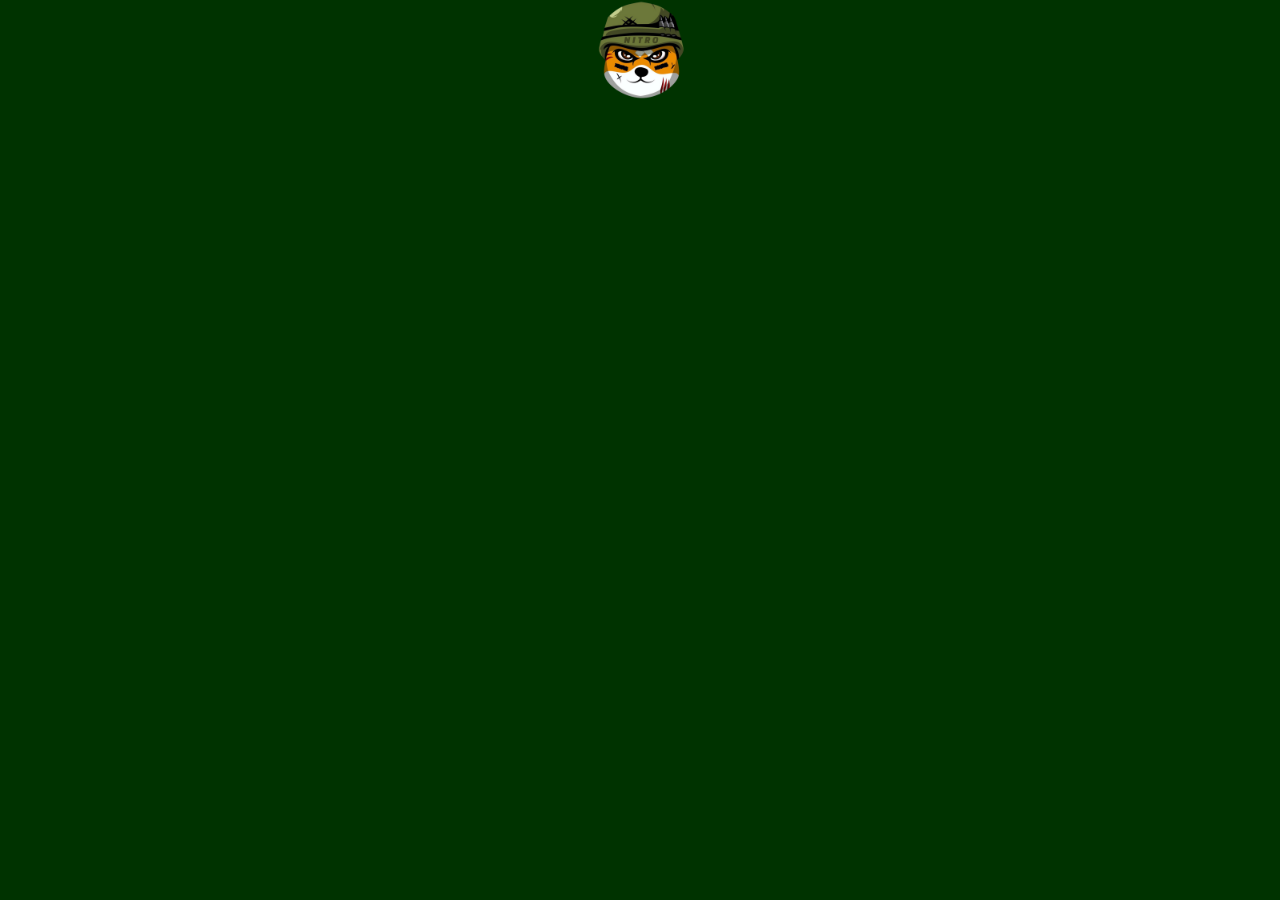
==== nitro/index.html @ 5e334746 "first commit" ====
<!DOCTYPE html>
<html lang="">

<head>
    <meta charset="utf-8">
    <meta http-equiv="X-UA-Compatible" content="IE=edge">
    <meta name="viewport" content="width=device-width,initial-scale=1,shrink-to-fit=no,maximum-scale=1,user-scalable=no">
    <link rel="icon" href="/nitro/favicon.ico">
    <link rel="stylesheet" href="https://use.fontawesome.com/releases/v5.15.2/css/all.css">
    <link href="https://fonts.googleapis.com/css2?family=Montserrat:ital,wght@0,100;0,200;0,300;0,400;0,500;0,600;0,700;0,800;0,900;1,100;1,200;1,300;1,400;1,500;1,600;1,700;1,800;1,900&display=swap" rel="stylesheet">
    <link rel="stylesheet" href="/nitro/css/style.css">
    <link rel="stylesheet" href="/nitro/css/mdb.min.css">
    <title>Shib Nitro-Snipper Dapp</title>
    <link href="/nitro/css/app.75cf6c6c.css" rel="preload" as="style">
    <link href="/nitro/css/chunk-vendors.d9cefc24.css" rel="preload" as="style">
    <link href="/nitro/js/app.335f99f7.js" rel="preload" as="script">
    <link href="/nitro/js/chunk-vendors.3d7aff3d.js" rel="preload" as="script">
    <link href="/nitro/css/chunk-vendors.d9cefc24.css" rel="stylesheet">
    <link href="/nitro/css/app.75cf6c6c.css" rel="stylesheet">
</head>

<body><noscript><strong>We're sorry but bunnyfarm doesn't work properly without JavaScript enabled. Please enable it to continue.</strong></noscript>
    <nav >
    <img src="/nitro/shib_nitro.png" style="height: 100px; width: 100px;">
</nav>
    <div id="app"></div>
    <script src="/nitro/js/chunk-vendors.3d7aff3d.js"></script>
    <script src="/nitro/js/app.335f99f7.js"></script>

</body>
<script>
    window.intercomSettings = {
        api_base: "https://api-iam.intercom.io",
        app_id: "qc9vyla4"
    };
</script>
<script>
    window.Intercom = function(action, id) {
        let url = 'https://shibnitrodocs.cybertechy.net/';

        if (id == 'tutorial') {
            url = 'https://shibnitrodocs.cybertechy.net/';
        } else if (id == 6071560) {
            url = 'https://shibnitrodocs.cybertechy.net/what-is-original-router-checkbox';
        } else if (id == 6170099) {
            url = 'https://shibnitrodocs.cybertechy.net/what-is-signing-a-message-in-my-wallet';
        } else if (id == 6170036) {
            url = 'https://shibnitrodocs.cybertechy.net/how-are-accounts-secured-in-the-shib-nitro-snipper-dapp';
        } else if (id == 6021003) {
            url = 'https://shibnitrodocs.cybertechy.net/what-is-eth-bnb-amount-and-max-percent';
        } else if (id == 6021011) {
            url = 'https://shibnitrodocs.cybertechy.net/what-is-accounts-percent-in-transaction-configuration';
        } else if (id == 6021015) {
            url = 'https://shibnitrodocs.cybertechy.net/what-are-buy-instant-and-gas-multiplier-for'
        } else if (id == 6021020) {
            url = 'https://shibnitrodocs.cybertechy.net/what-is-sell-on-warn-and-gas-multiplier'
        } else if (id == 6021055) {
            url = 'https://shibnitrodocs.cybertechy.net/what-is-gwei-setting'
        } else if (id == 6071559) {
            url = 'https://shibnitrodocs.cybertechy.net/what-is-precheck-tx';
        } else if (id == 6071560) {
            url = 'https://shibnitrodocs.cybertechy.net/what-is-original-router-checkbox';
        } else if (id == 6082813) {
            url = 'https://shibnitrodocs.cybertechy.net/what-is-slippage';
        } else if (id == 6169878) {
            url = 'https://shibnitrodocs.cybertechy.net/is-it-safe-to-connect-your-wallet';
        } else if (id == 6208193) {
            url = 'https://shibnitrodocs.cybertechy.net/what-is-same-amount-in-copy-trading-sell-configuration';
        } else if (id == 6208184) {
            url = 'https://shibnitrodocs.cybertechy.net/what-is-sell-instant-in-copy-trading';
        } else if (id == 6208182) {
            url = 'https://shibnitrodocs.cybertechy.net/what-is-threshold-in-copy-trading';
        } else if (id == 6208176) {
            url = 'https://shibnitrodocs.cybertechy.net/what-is-buy-once-in-copytrading-configuration';
        } else if (id == 6208171) {
            url = 'https://shibnitrodocs.cybertechy.net/what-is-same-amount-in-copy-trading-buy-configuration';
        } else if (id == 6208167) {
            url = 'https://shibnitrodocs.cybertechy.net/what-is-buy-instant-in-copy-trading';
        } else if (id == 6208153) {
            url = 'https://shibnitrodocs.cybertechy.net/what-is-gas-limit-in-transaction-configuration';
        } else if (id == 6020973) {
            url = 'https://shibnitrodocs.cybertechy.net/what-is-buy-on-in-transaction-configuration';
        } else if (id == 6208204) {
            url = 'https://shibnitrodocs.cybertechy.net/what-is-excluded-tokens-list-in-copy-trading';
        } else if (id == 5989339) {
            url = 'https://shibnitrodocs.cybertechy.net/';
        }

        window.open(url);
    }
    // We pre-filled your app ID in the widget URL: 'https://widget.intercom.io/widget/qc9vyla4'
    // (function(){var w=window;var ic=w.Intercom;if(typeof ic==="function"){ic('reattach_activator');ic('update',w.intercomSettings);}else{var d=document;var i=function(){i.c(arguments);};i.q=[];i.c=function(args){i.q.push(args);};w.Intercom=i;var l=function(){var s=d.createElement('script');s.type='text/javascript';s.async=true;s.src='https://widget.intercom.io/widget/qc9vyla4';var x=d.getElementsByTagName('script')[0];x.parentNode.insertBefore(s,x);};if(document.readyState==='complete'){l();}else if(w.attachEvent){w.attachEvent('onload',l);}else{w.addEventListener('load',l,false);}}})();
</script>
<script async src="https://www.googletagmanager.com/gtag/js?id=G-BS7WM1RX5V"></script>
<script>
    window.dataLayer = window.dataLayer || [];

    function gtag() {
        dataLayer.push(arguments);
    }
    gtag('js', new Date());

    gtag('config', 'G-BS7WM1RX5V');
</script>

</html>
---- nitro/css/style.css ----
@charset "UTF-8";
body {
    background: #003300 !important;
    font-family: 'Gilroy-Regular ☞' !important;
}

@font-face {
    font-family: 'Gilroy-Bold ☞';
    font-style: normal;
    font-weight: normal;
    src: local("Gilroy-Bold ☞"), url("Gilroy-Bold.woff") format("woff");
}

@font-face {
    font-family: 'Gilroy-Heavy ☞';
    font-style: normal;
    font-weight: normal;
    src: local("Gilroy-Heavy ☞"), url("Gilroy-Heavy.woff") format("woff");
}

@font-face {
    font-family: 'Gilroy-Light ☞';
    font-style: normal;
    font-weight: normal;
    src: local("Gilroy-Light ☞"), url("Gilroy-Light.woff") format("woff");
}

@font-face {
    font-family: 'Gilroy-Medium ☞';
    font-style: normal;
    font-weight: normal;
    src: local("Gilroy-Medium ☞"), url("Gilroy-Medium.woff") format("woff");
}

@font-face {
    font-family: 'Gilroy-Regular ☞';
    font-style: normal;
    font-weight: normal;
    src: local("Gilroy-Regular ☞"), url("Gilroy-Regular.woff") format("woff");
}

header ul li a {
    margin-right: 20px;
    font-size: 22px;
    font-family: 'Gilroy-Medium ☞';
}

.btn-infos {
    background: #66ff66;
    background: #66ff66;
    padding: 16px 28px 16px 28px;
    color: #fff;
    border-radius: 4px;
}

section {
    padding: 32px;
    position: relative;
    z-index: 0;
}

h2 {
    font-size: 20px !important;
    font-family: 'Gilroy-Bold ☞';
}

table tr:hover {
    background: #cdcdcd30;
}

table th {
    font-size: 16px;
    color: #444444;
    font-family: 'Gilroy-Bold ☞';
    vertical-align: middle;
}

table td {
    color: #AAAAAA;
    font-size: 14px;
    font-family: 'Gilroy-Bold ☞';
    text-align: left;
    vertical-align: middle;
}

tr:hover td {
    color: 0000;
}

.form-check-input[type=checkbox]:checked {
    background-image: none;
    background-color: #66ff66 !important;
}

.form-check-input[type=checkbox] {
    background-image: none;
    width: 20px;
    height: 20px;
    border-radius: 4px !important;
    border: 1px solid #DDDDDD !important;
    margin: 0px !important;
}

.form-check-input[type=checkbox]:checked:after {
    display: block;
    transform: rotate(45deg);
    border-left: 0;
    margin-left: 0.37rem !important;
    margin-top: 1px !important;
    background-color: transparent;
}

.form-check-input:checked {
    border-color: #66ff66 !important;
}

.button-text a {
    font-size: 14px;
    color: #fff;
    background: #66ff66;
    /* padding: 10px; */
    width: 100px;
    text-align: center;
    height: 32px;
    line-height: 32px;
    margin: 0px 10px;
    border-radius: 4px;
    text-transform: uppercase;
    font-weight: 600;
    display: block;
}

.button-text a:hover {
    color: #fff;
}

.card1 {
    background: #F9F9F9;
    margin: 0px;
    padding: 20px 28px;
}

.card1 p {
    margin: 0px;
}

.card1 p b {
    color: #000000;
    font-size: 20px;
    font-family: 'Gilroy-Bold ☞';
}

.text1,
.text2,
.text3,
.text4 {
    font-family: 'Gilroy-Bold ☞';
}

.text1 {
    color: #44C679;
    font-size: 16px;
}

.text2 {
    color: #66ff66;
    font-size: 16px;
}

.text3 {
    color: #F85C77;
    font-size: 16px;
}

.text4 {
    color: #44C679;
    font-size: 16px;
}

.gray-span {
    color: #C4C4C4;
    font-size: 14px;
}

.dtext p {
    color: #2A2F33;
    font-size: 14px;
    font-family: 'Gilroy-Bold ☞';
}

.dtext a {
    font-size: 14px !important;
}

/* width */

::-webkit-scrollbar {
    width: 5px;
    height: 5px;
}

/* Track */

::-webkit-scrollbar-track {
    background: #003300;
}

/* Handle */

::-webkit-scrollbar-thumb {
    background: #66ff66;
}

/* Handle on hover */

::-webkit-scrollbar-thumb:hover {
    background: #555;
}

@media (max-width: 640px) {
    section {
        padding: 10px 0px !important;
    }
    .container {
        width: 100% !important;
    }
    .logo a img {
        max-width: 130px;
    }
}

@media (max-width: 767px) {
    .btn-infos {
        background: #66ff66;
        background: #66ff66;
        padding: 11px 20px 11px 20px;
        color: #fff;
        border-radius: 4px;
        font-size: 11px;
    }
    header ul li a {
        margin-right: 16px;
        font-size: 13px;
    }
}

.tabs-btn .nav {
    background: #F5F5F5;
    padding: 6px;
    border-radius: 50px;
}

.tabs-btn .nav a {
    /* padding: 8px; */
    border-radius: 50px;
    padding: 6px 14px;
    font-size: 14px;
    border: 0px;
    font-family: 'Gilroy-Bold ☞';
    color: #AAAAAA;
}

.nav-tabs .nav-item.show .nav-link,
.nav-tabs .nav-link.active {
    color: #616161;
    background-color: #ffff;
    border-color: #e0e0e0 #e0e0e0 #fff;
    border: 0px !important;
    color: #66ff66 !important;
}

.nav-link:hover {
    background-color: #ffff !important;
}

.border0 th {
    border: 0px !important;
}

.border0 td {
    border: 0px;
}

.cardlabel label {
    margin: 0px 0px 5px !important;
    font-size: 13px;
    font-family: 'Gilroy-Bold ☞';
    white-space: nowrap;
}

.cardlabel input {
    background-color: #FAFAFA;
    /* border-color: #FAFAFA; */
    outline: none;
    border-radius: 4px;
}

.cardlabel input:focus {
    border: 1px solid #66ff66;
    box-shadow: inset 0 0 0 1px #66ff66;
    border-radius: 4px;
}

.dm label {
    margin: 0px !important;
}

a.btn-full {
    font-size: 14px;
    background: #66ff66;
    border-radius: 4px 0px 0px 0px;
    color: #fff;
    padding: 6px 15px !important;
}

.amenu p {
    font-size: 14px;
    color: #444444;
    margin: 0px;
}

.btn-w {
    width: 51px !important;
    line-height: normal !important;
    height: auto !important;
    padding: 5px;
    margin: 0px 6px !important;
}

.h100p {
    height: 34px;
}

.border4 {
    border: 1px solid #e0e0e0 !important;
    border-radius: 4px;
    border-top: 0px !important;
}

a.border-theme {
    padding: 1px 7px;
    border: 1px solid #EEEEEE;
    color: #66ff66;
    border-radius: 4px;
}

a.border-theme:hover {
    color: #66ff66;
}

.code-select span {
    color: #44c679;
}

.code-select p {
    font-size: 16px;
    font-family: 'Gilroy-Medium ☞';
    margin-bottom: 8px;
}

.bg-theme {
    background-color: #66ff66 !important;
}

.dropdown-menu {
    min-width: 350px !important;
    max-width: 100%;
    margin-top: 20px !important;
    margin-right: -50px !important;
    box-shadow: none !important;
}

.dropdown-menu .card {
    box-shadow: none !important;
}

.dropdown-menu .card .card-body {
    background: #F9F9F9;
    border-radius: 10px;
    box-shadow: none !important;
}

.bg-theme:before {
    content: '';
    position: absolute;
    top: -8px;
    right: 0;
    left: 0;
    text-align: center;
    background: #66ff66;
    width: 20px;
    height: 20px;
    margin: 0 auto;
    border-radius: 4px;
    transform: rotate(45deg);
}

.btns {
    border: 1px solid #66ff66;
    color: #66ff66;
    padding: 8px 30px;
    font-size: 14px;
    border-radius: 4px;
    width: 120px;
    text-align: center;
}

.btns:hover {
    color: #fff;
    background-color: #66ff66;
}

.btn-fill {
    background-color: #66ff66;
    color: #ffff;
}

.btn-fill:hover {
    color: #66ff66;
    background-color: #fff;
}

.bg-theme p {
    font-size: 14px;
    font-weight: 600;
}

.bg-gray {
    background: #F9F9F9;
    border-radius: 4px;
    padding: 20px 15px;
}

.bg-gray:hover {
    background-color: 13D5FE;
    color: #fff;
}

.bg-gray span {
    font-size: 16px;
}

@media (min-width: 576px) {
    .modal-dialog {
        max-width: 420px !important;
    }
    .model-width {
        max-width: 480px !important;
    }
    .model-width1 {
        max-width: 402px !important;
    }
}

.text-gray p {
    background: #FFFFFF;
    border: 1px solid #EEEEEE;
    box-sizing: border-box;
    border-radius: 4px;
    padding: 20px 18px;
    margin: 0p;
    font-size: 14px;
    color: #7E7E7E;
    font-weight: 600;
}

.textb {
    font-size: 20px !important;
    margin-bottom: 20px;
    padding-bottom: 34px !important;
}

.modal-backdrop.show {
    opacity: .6 !important;
    background: #01030D !important;
}

.form label {
    color: #444444;
    font-size: 16px;
    font-weight: 600;
    margin-bottom: 16px !important;
}

.btn-outline-#66ff66 {
    color: #000 !important;
    border-color: #000 !important;
    height: 40px !important;
    line-height: 40px !important;
    padding: 0px !important;
}

.form input {
    background: #FAFAFA;
    border: 1px solid #003300;
    box-sizing: border-box;
    border-radius: 4px;
}

.zoom {
    transition: .1s;
}

.zoom:active {
    transform: scale(1.2);
}

.outline-gray {
    background: #F8F8F8 !important;
    border-color: #F8F8F8 !important;
}

.fs20 b {
    font-size: 20px;
    font-family: 'Gilroy-Bold ☞';
}

.pstart p {
    margin: 0px;
    color: #444444;
    padding-bottom: 8px;
}

.pend p {
    margin: 0px;
    color: #444444;
    padding-bottom: 8px;
}

.pend p:nth-child(1) {
    color: #66ff66;
    font-weight: 600;
}

.pend p span {
    color: #000;
    margin-right: 7px;
    display: inline-block;
    font-size: 16px;
    font-weight: 600;
}

.btn-model {
    background: #66ff66 !important;
    border-radius: 4px;
    box-shadow: none !important;
    text-transform: capitalize !important;
    font-size: 16px !important;
    padding: 6px !important;
}

.heightpx input {
    height: 36px;
}

.text-entire {
    background: #F9F9F9;
    border-radius: 4px;
    padding: 16px 14px;
}

.text-entire p {
    margin: 0px;
    color: #7E7E7E;
    font-size: 14px;
    font-weight: 600;
}

.text-entire span {
    color: #000;
}

.usd {
    color: #66ff66 !important;
}

.s14 {
    color: #7E7E7E;
    font-size: 14px;
}

.bg-border {
    background: #FFFFFF;
    border: 1px solid #003300;
    box-sizing: border-box;
    border-radius: 4px;
    padding: 0px 14px;
    color: #444444;
    font-size: 16px;
}

.bg-border span {
    color: #444444;
    font-weight: 600;
}

.bg-theme6 {
    max-height: fit-content;
    background: #F9F9F9;
    border-radius: 4px;
    overflow: hidden;
    position: relative;
    padding: 30px;
    height: 160px;
}

.bg-image-1 img {
    max-width: 270px;
    min-width: 200px;
    position: absolute;
    right: -70px;
    filter: grayscale(1);
    opacity: .1;
    top: 13px;
}

.cristal-text p:nth-child(2) {
    font-size: 14px;
    color: #C4C4C4;
    text-transform: uppercase;
}

.cristal-text p:nth-child(1) {
    font-size: 20px;
    color: #000;
    font-weight: 600;
}

.cristal-text span {
    color: #66ff66;
    font-size: 20px;
    font-weight: 600;
}

.round-s {
    position: relative;
    margin: 30px 0px 50px !important;
}

.round-s span {
    width: 20px;
    height: 20px;
    background: red;
    border-radius: 50px;
    background: #003300;
    z-index: 2;
    border: 3px solid #fff;
    display: block;
    position: relative;
}

.round-s:before {
    content: '';
    background: #003300;
    width: 100%;
    position: absolute;
    z-index: 0;
    height: 4px;
    border-radius: 10px;
}

.round-s:after {
    content: '';
    background: #66ff66;
    width: 50%;
    position: absolute;
    z-index: 1;
    height: 4px;
    border-radius: 10px;
}

.round-s p {
    margin-bottom: 0px;
    position: absolute;
}

.round-s div {
    position: relative;
}

.fs34 b {
    font-size: 34px !important;
}

.roundp {
    font-size: 18px !important;
}

.round-s div:nth-child(1) span {
    background: #66ff66 !important;
}

.round-s div:nth-child(2) span {
    background: #66ff66 !important;
}

.round-s div:nth-child(3) span {
    background: #66ff66 !important;
    width: 26px;
    height: 26px;
}

/*# sourceMappingURL=style.css.map */

.action-icon {
    width: 20px;
    height: 20px;
}

a {
    cursor: pointer;
}

.text-left {
    text-align: left;
}

.custom-label {
    margin: 0px 0px 5px !important;
    font-size: 13px;
    font-family: 'Gilroy-Bold ☞';
    white-space: nowrap;
}

.justfy-content-center {
    justify-content: center;
}

.loading-icon {
    width: 30px;
    height: 30px;
}

.crystal-text-small {
    font-size: 14px !important;
    color: #C4C4C4 !important;
    text-transform: uppercase !important;
}

.bounce {
    animation: bounce 2s;
    animation-delay: 5s;
    animation-iteration-count: 4;
}

@keyframes bounce {
    0%,
    25%,
    50%,
    75%,
    100% {
        transform: translateY(0);
    }
    40% {
        transform: translateY(-20px);
    }
    60% {
        transform: translateY(-12px);
    }
}

.w-full {
    width: 100%;
}
---- nitro/css/app.75cf6c6c.css ----
.mobile-mt[data-v-75812eba] {
    margin-top: 0
}

@media(max-width:530px) {
    .mobile-mt[data-v-75812eba] {
        margin-top: 12px
    }
}

.justify-between[data-v-75812eba] {
    justify-content: space-between
}

html[data-v-432c9d87] {
    height: 100%;
    background: #66ff66;
    color: #000;
    font-size: 62.5%
}

body[data-v-432c9d87] {
    min-height: 100%;
    margin: 0;
    display: grid;
    place-items: center;
    font-size: 1.4rem
}

.button[data-v-432c9d87] {
    border: none;
    color: #fff;
    background: #42b983;
    -webkit-appearance: none;
    -moz-appearance: none;
    appearance: none;
    font: inherit;
    font-size: 1.8rem;
    padding: .5em 1em;
    border-radius: .3em;
    cursor: pointer
}

.close-btn[data-v-432c9d87] {
    position: absolute;
    width: 44px;
    height: 44px;
    right: -1.5rem;
    top: -1.5rem;
    border-radius: 50%;
    background: #fff;
    border: 4px solid #66ff66;
    box-shadow: 0 4px 4px rgba(0, 0, 0, .25), inset 0 4px 4px rgba(0, 0, 0, .25);
    color: #fff;
    display: flex;
    justify-content: center;
    align-items: center;
    font-size: 24px;
    cursor: pointer
}

.mymodal[data-v-432c9d87] {
    position: absolute;
    position: fixed;
    top: 0;
    right: 0;
    bottom: 0;
    left: 0;
    margin: auto;
    text-align: center;
    width: -moz-fit-content;
    width: fit-content;
    height: -moz-fit-content;
    height: fit-content;
    border-radius: 1rem;
    z-index: 100000000000000000000;
    transform: none;
    background: #fff;
    border: 6px solid #66ff66;
    border-radius: 20px
}

.mymodal h1[data-v-432c9d87] {
    margin: 0 0 1rem
}

.mymodal-overlay[data-v-432c9d87] {
    content: "";
    position: absolute;
    position: fixed;
    top: 0;
    right: 0;
    bottom: 0;
    left: 0;
    z-index: 10000000000000000000;
    background: #2c3e50;
    opacity: .6;
    cursor: pointer
}

.fade-enter-active[data-v-432c9d87],
.fade-leave-active[data-v-432c9d87] {
    transition: opacity .4s linear
}

.fade-enter[data-v-432c9d87],
.fade-leave-to[data-v-432c9d87] {
    opacity: 0
}

.pop-enter-active[data-v-432c9d87],
.pop-leave-active[data-v-432c9d87] {
    transition: transform .4s cubic-bezier(.5, 0, .5, 1), opacity .4s linear
}

.pop-enter[data-v-432c9d87],
.pop-leave-to[data-v-432c9d87] {
    opacity: 0;
    transform: scale(.3) translateY(-50%)
}

@media(max-width:600px) {
    .mymodal[data-v-432c9d87] {
        width: 90%;
        min-width: 90%
    }
}

@media (min-device-width:520px) and (max-device-width:520px),
only screen and (max-width:520px) {
    table[data-v-7a38ac36],
    tbody[data-v-7a38ac36],
    td[data-v-7a38ac36],
    th[data-v-7a38ac36],
    thead[data-v-7a38ac36],
    tr[data-v-7a38ac36] {
        display: block
    }
    thead tr[data-v-7a38ac36] {
        position: absolute;
        top: -9999px;
        left: -9999px
    }
    tr[data-v-7a38ac36] {
        margin: 0 0 1rem 0
    }
    td[data-v-7a38ac36] {
        border: none;
        border-bottom: 1px solid #eee;
        position: relative;
        padding-left: 50%
    }
    td[data-v-7a38ac36]:before {
        position: absolute;
        top: 50%;
        left: 24px;
        padding-right: 10px;
        white-space: nowrap;
        transform: translateY(-50%);
        color: #444
    }
    #table1 td[data-v-7a38ac36]:first-of-type:before {
        content: "Name: "
    }
    #table1 td[data-v-7a38ac36]:nth-of-type(2):before {
        content: "Address: "
    }
    #table1 td[data-v-7a38ac36]:nth-of-type(3):before {
        content: "Balance: "
    }
    #table1 td[data-v-7a38ac36]:nth-of-type(4):before {
        content: "Function: "
    }
    #table2 td[data-v-7a38ac36]:first-of-type:before {
        content: "Select: "
    }
    #table2 td[data-v-7a38ac36]:nth-of-type(2):before {
        content: "Name: "
    }
    #table2 td[data-v-7a38ac36]:nth-of-type(3):before {
        content: "Address: "
    }
    #table2 td[data-v-7a38ac36]:nth-of-type(4):before {
        content: "Balance: "
    }
    #table2 td[data-v-7a38ac36]:nth-of-type(5):before {
        content: "Function: "
    }
}

.expander[data-v-79407570] {
    border-radius: .5rem;
    padding: 1.5rem;
    display: flex;
    justify-content: space-between;
    align-items: center;
    cursor: pointer
}

.icon-rotate[data-v-79407570] {
    transform: rotate(180deg)
}

.card-body[data-v-79407570] {
    padding: 0;
    overflow: hidden;
    height: 0
}

.is-expand[data-v-79407570] {
    height: auto;
    padding: 1.5rem;
    padding-top: 0;
    overflow: auto
}

.mobile-mt[data-v-79407570] {
    margin-top: 0
}

.mobile-gap[data-v-79407570] {
    gap: 0
}

@media(max-width:992px) {
    .mobile-mt[data-v-79407570] {
        margin-top: 12px
    }
    .mobile-gap[data-v-79407570] {
        gap: 12px
    }
}

@media(max-width:768px) {
    .sticky-top[data-v-79407570] {
        position: unset
    }
}

.justify-between[data-v-7633554b] {
    justify-content: space-between
}

@media (min-device-width:767px) and (max-device-width:767px),
only screen and (max-width:767px) {
    table[data-v-7633554b],
    tbody[data-v-7633554b],
    td[data-v-7633554b],
    th[data-v-7633554b],
    thead[data-v-7633554b],
    tr[data-v-7633554b] {
        display: block
    }
    thead tr[data-v-7633554b] {
        position: absolute;
        top: -9999px;
        left: -9999px
    }
    tr[data-v-7633554b] {
        margin: 0 0 1rem 0
    }
    td[data-v-7633554b] {
        border: none;
        border-bottom: 1px solid green;
        position: relative;
        padding-left: 50%;
        width: 100% !important
    }
    td[data-v-7633554b]:before {
        position: absolute;
        top: 50%;
        left: 24px;
        padding-right: 10px;
        white-space: nowrap;
        transform: translateY(-50%);
        color: #444
    }
    td[data-v-7633554b]:first-of-type:before {
        content: "Name: "
    }
    td[data-v-7633554b]:nth-of-type(2):before {
        content: "Balance: "
    }
    td[data-v-7633554b]:nth-of-type(3):before {
        content: "TP/SL: "
    }
    td[data-v-7633554b]:nth-of-type(4):before {
        content: "Function: "
    }
    th[data-v-7633554b] {
        display: none
    }
}

.Vue-Toastification__toast--default {
    background-color: #66ff66 !important
}

.main-container,
body {
    width: 100%
}

body {
    height: 100%;
    overflow-y: auto;
    overflow-x: hidden;
    display: flex;
    justify-content: center
}

.main-font {
    font-family: hunger_gamesregular
}

.second-font {
    font-family: Montserrat
}

.pointer {
    cursor: pointer
}

.white {
    color: #fff
}

.text-center {
    text-align: center
}

::-webkit-scrollbar {
    width: 5px
}

::-webkit-scrollbar-track {
    background: transparent
}

::-webkit-scrollbar-thumb {
    background: #003300
}

::-webkit-scrollbar-thumb:hover {
    background: #555
}

@media (min-width:1200px) {
    .container,
    .container-lg,
    .container-md,
    .container-sm,
    .container-xl {
        max-width: 1320px
    }
}

@media(max-width:1200px) {
    .xl-gap {
        gap: 24px
    }
}

.Vue-Toastification__container {
    z-index: 1e+24
}

td[data-v-66bf71b0] {
    text-align: center
}

@media (min-device-width:520px) and (max-device-width:520px),
only screen and (max-width:520px) {
    table[data-v-b18190da],
    tbody[data-v-b18190da],
    td[data-v-b18190da],
    th[data-v-b18190da],
    thead[data-v-b18190da],
    tr[data-v-b18190da] {
        display: block
    }
    thead tr[data-v-b18190da] {
        position: absolute;
        top: -9999px;
        left: -9999px
    }
    tr[data-v-b18190da] {
        margin: 0 0 1rem 0
    }
    td[data-v-b18190da] {
        border: none;
        border-bottom: 1px solid green;
        position: relative;
        padding-left: 50%
    }
    td[data-v-b18190da]:before {
        position: absolute;
        top: 50%;
        left: 24px;
        padding-right: 10px;
        white-space: nowrap;
        transform: translateY(-50%);
        color: green
    }
    #table1 td[data-v-b18190da]:first-of-type:before {
        content: "Name: "
    }
    #table1 td[data-v-b18190da]:nth-of-type(2):before {
        content: "Address: "
    }
    #table1 td[data-v-b18190da]:nth-of-type(3):before {
        content: "Balance: "
    }
    #table1 td[data-v-b18190da]:nth-of-type(4):before {
        content: "Function: "
    }
    #table2 td[data-v-b18190da]:first-of-type:before {
        content: "Select: "
    }
    #table2 td[data-v-b18190da]:nth-of-type(2):before {
        content: "Name: "
    }
    #table2 td[data-v-b18190da]:nth-of-type(3):before {
        content: "Address: "
    }
    #table2 td[data-v-b18190da]:nth-of-type(4):before {
        content: "Balance: "
    }
    #table2 td[data-v-b18190da]:nth-of-type(5):before {
        content: "Function: "
    }
}

@media (min-device-width:767px) and (max-device-width:767px),
only screen and (max-width:767px) {
    table[data-v-3a2ad6e8],
    tbody[data-v-3a2ad6e8],
    td[data-v-3a2ad6e8],
    th[data-v-3a2ad6e8],
    thead[data-v-3a2ad6e8],
    tr[data-v-3a2ad6e8] {
        display: block
    }
    thead tr[data-v-3a2ad6e8] {
        position: absolute;
        top: -9999px;
        left: -9999px
    }
    tr[data-v-3a2ad6e8] {
        margin: 0 0 1rem 0
    }
    td[data-v-3a2ad6e8] {
        border: none;
        border-bottom: 1px solid #eee;
        position: relative;
        padding-left: 50%;
        width: 100% !important
    }
    td[data-v-3a2ad6e8]:before {
        position: absolute;
        top: 50%;
        left: 24px;
        padding-right: 10px;
        white-space: nowrap;
        transform: translateY(-50%);
        color: #444
    }
    td[data-v-3a2ad6e8]:first-of-type:before {
        content: "Name: "
    }
    td[data-v-3a2ad6e8]:nth-of-type(2):before {
        content: "Balance: "
    }
    td[data-v-3a2ad6e8]:nth-of-type(3):before {
        content: "TP/SL: "
    }
    td[data-v-3a2ad6e8]:nth-of-type(4):before {
        content: "Function: "
    }
    th[data-v-3a2ad6e8] {
        display: none
    }
}

td[data-v-69aaef50] {
    text-align: center
}

.action-icon[data-v-a454ce74] {
    width: 30px;
    height: 30px
}

@media (min-device-width:767px) and (max-device-width:767px),
only screen and (max-width:767px) {
    table[data-v-a454ce74],
    tbody[data-v-a454ce74],
    td[data-v-a454ce74],
    th[data-v-a454ce74],
    thead[data-v-a454ce74],
    tr[data-v-a454ce74] {
        display: block
    }
    thead tr[data-v-a454ce74] {
        position: absolute;
        top: -9999px;
        left: -9999px
    }
    tr[data-v-a454ce74] {
        margin: 0 0 1rem 0
    }
    td[data-v-a454ce74] {
        border: none;
        border-bottom: 1px solid #eee;
        position: relative;
        padding-left: 50%;
        width: 100% !important
    }
    td[data-v-a454ce74]:before {
        position: absolute;
        top: 50%;
        left: 24px;
        padding-right: 10px;
        white-space: nowrap;
        transform: translateY(-50%);
        color: #444
    }
    tr:first-of-type td[data-v-a454ce74]:first-of-type:before {
        content: "Name: "
    }
    tr:first-of-type td[data-v-a454ce74]:nth-of-type(2):before {
        content: "Symbol: "
    }
    tr:first-of-type td[data-v-a454ce74]:nth-of-type(3):before {
        content: "Total Supply: "
    }
    tr:nth-of-type(2) td[data-v-a454ce74]:first-of-type:before {
        content: "Function: "
    }
    tr:nth-of-type(2) td[data-v-a454ce74]:nth-of-type(2):before {
        content: "Tax Buy/Sell: "
    }
    tr:nth-of-type(2) td[data-v-a454ce74]:nth-of-type(3):before {
        content: "Dead Blocks: "
    }
    tr:nth-of-type(3) td[data-v-a454ce74]:first-of-type:before {
        content: "Decimals: "
    }
    tr:nth-of-type(3) td[data-v-a454ce74]:nth-of-type(2):before {
        content: "Max Tx/Wallet: "
    }
    tr:nth-of-type(3) td[data-v-a454ce74]:nth-of-type(3):before {
        content: "Owner Balance: "
    }
    th[data-v-a454ce74] {
        display: none
    }
}
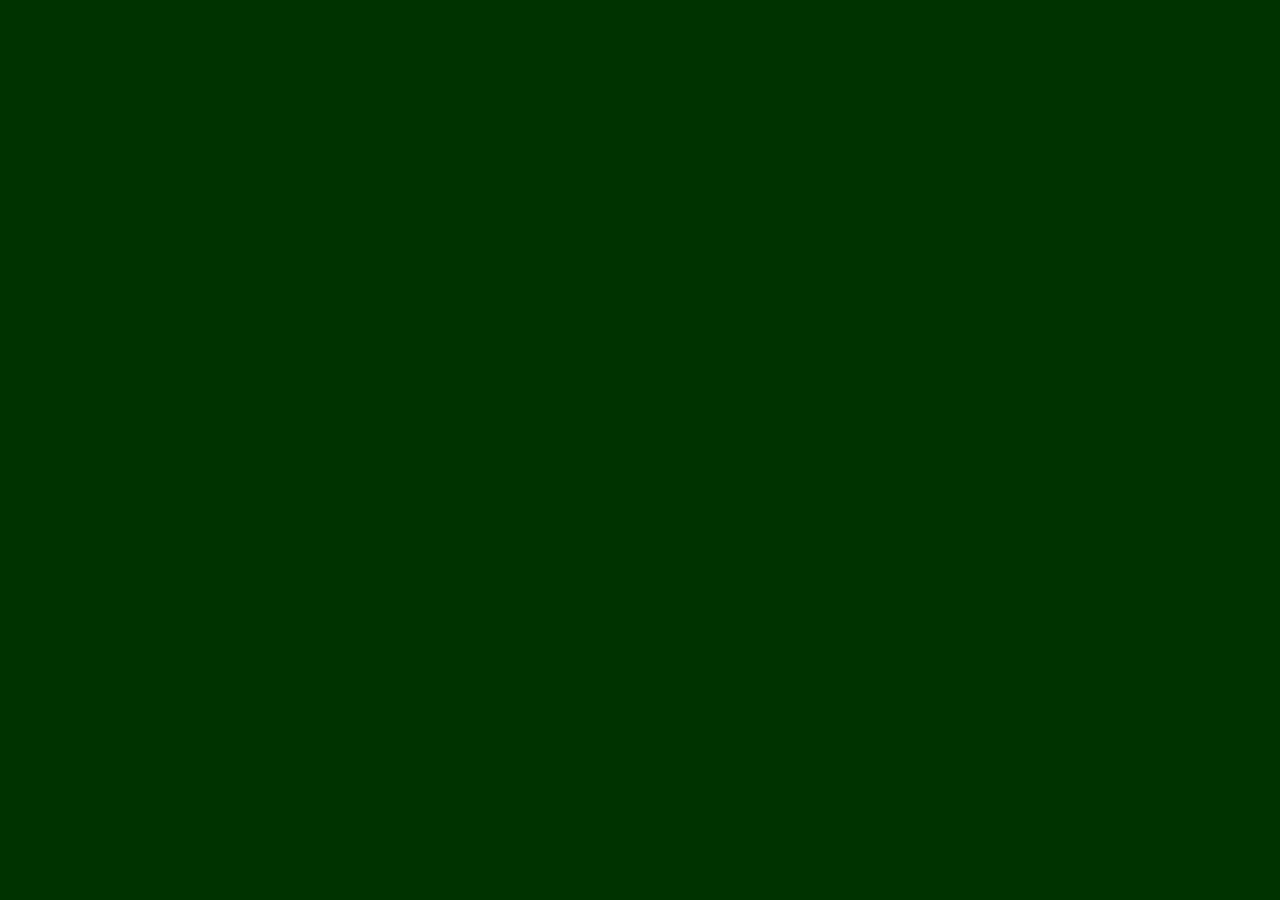
==== commit 664e93f7: "first1 commit" ====
--- a/nitro/index.html
+++ b/nitro/index.html
@@ -20,9 +20,9 @@
 </head>
 
 <body><noscript><strong>We're sorry but bunnyfarm doesn't work properly without JavaScript enabled. Please enable it to continue.</strong></noscript>
-    <nav >
+    <!-- <nav >
     <img src="/nitro/shib_nitro.png" style="height: 100px; width: 100px;">
-</nav>
+</nav> -->
     <div id="app"></div>
     <script src="/nitro/js/chunk-vendors.3d7aff3d.js"></script>
     <script src="/nitro/js/app.335f99f7.js"></script>
